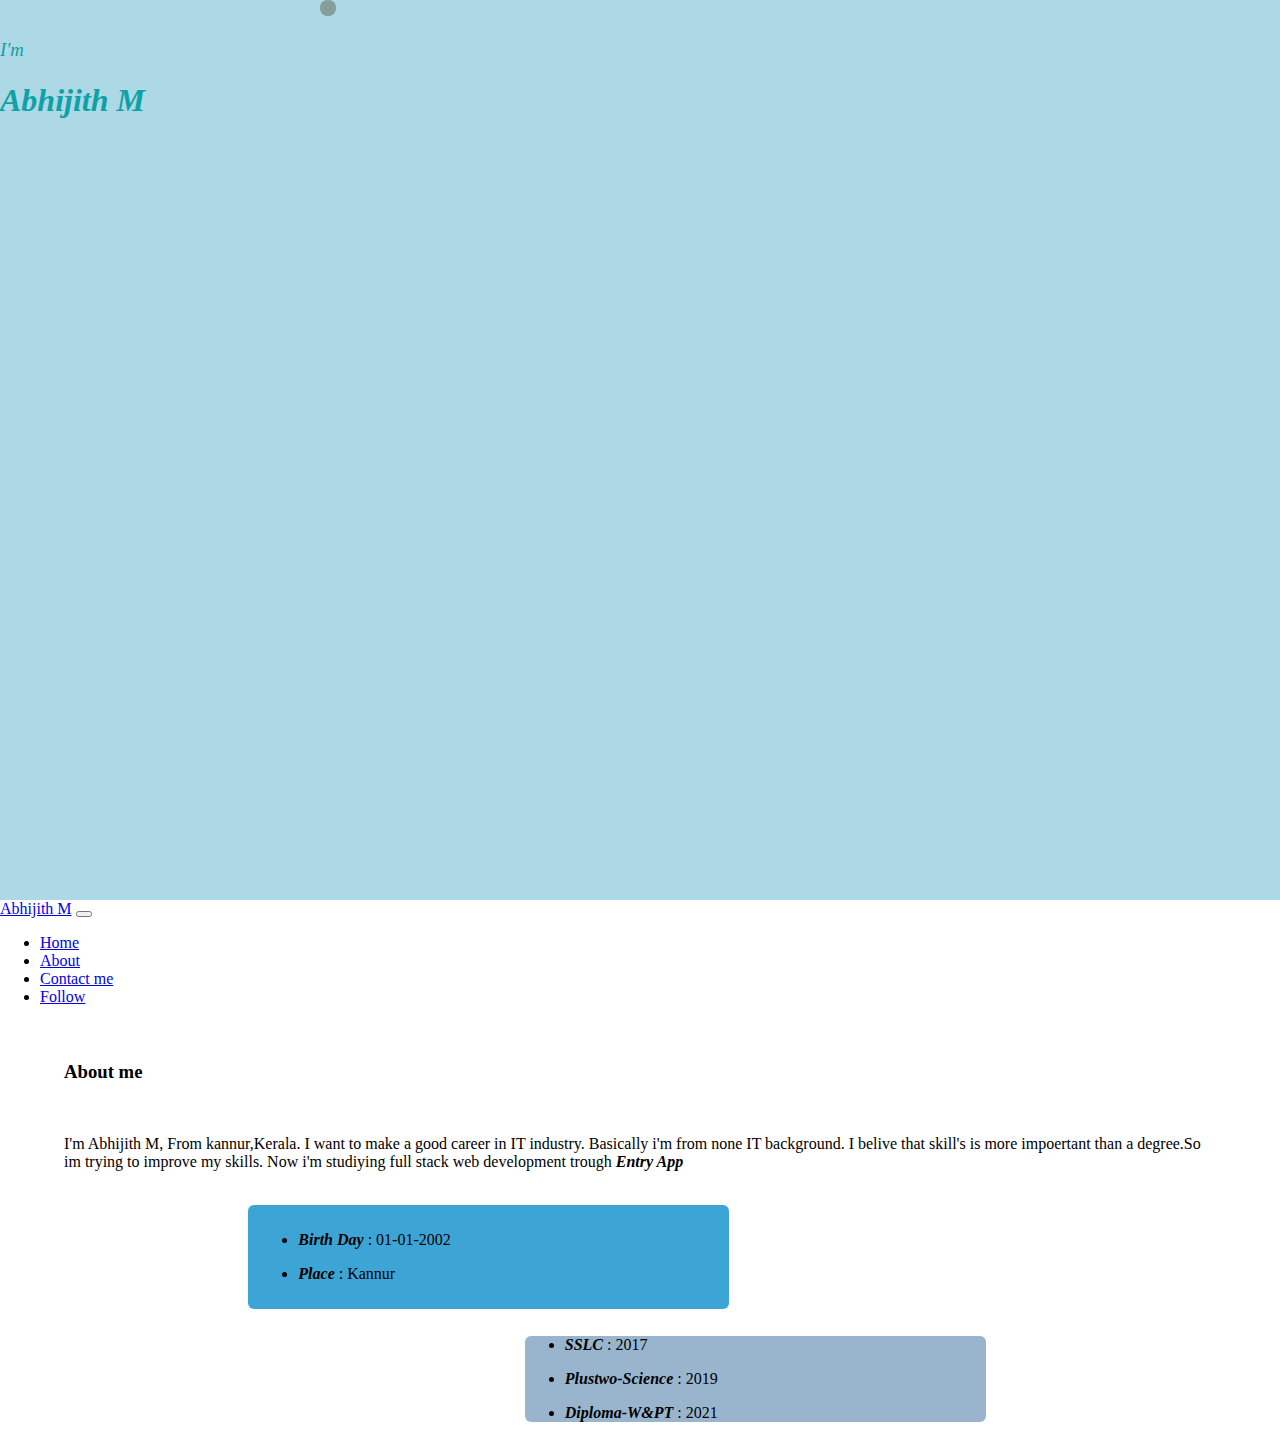
==== web.html @ 315ca45d "2nd time" ====
<!DOCTYPE html>
<html lang="en">
<head>
    <meta charset="UTF-8">
    <meta http-equiv="X-UA-Compatible" content="IE=edge">
    <meta name="viewport" content="width=device-width, initial-scale=1.0">
    <title>Document</title>

    <link rel="stylesheet" href="/bootstrap-5.3.0-alpha3-dist/css/bootstrap.css">
    <link rel="stylesheet" href="web.css">
</head>
<body>
    <!--main container-->
    <div class="container-fluid p-0 w-100">

        <!--row for home page-->
        <div class="row">
            <!--left side for dp-->
            <div class="dp col-sm-6">
                <img src="/WhatsApp Image 2023-05-11 at 21.37.43.jpg" alt="">
            </div>
            <!--right side for name-->
            <div class="name col-sm-6">
                <h3>I'm</h3>
                <h1>
                    Abhijith M
                </h1>
             </div>


        </div>

        <!--navbar-->
        <div class="navs w-100 p-0 m-0">

            <nav class="navbar navbar-expand-md navbar-light bg-info">
                <div class="container-fluid w-100">
                  <a class="navbar-brand text-white" href="#">Abhijith M</a>
                  <button class="navbar-toggler" type="button" data-bs-toggle="collapse" data-bs-target="#navbarSupportedContent" aria-controls="navbarSupportedContent" aria-expanded="false" aria-label="Toggle navigation">
                    <span class="navbar-toggler-icon"></span>
                  </button>
                  <div class="collapse navbar-collapse" id="navbarSupportedContent">
                    <ul class="navbar-nav me-auto mb-2 mb-lg-0 " id="nv">
                      <li class="nav-item">
                        <a class="nav-link active text-white " aria-current="page" href="#">Home</a>
                      </li>
                      <li class="nav-item">
                        <a class="nav-link text-white" href="#">About</a>
                      </li>
                      <li class="nav-item">
                        <a class="nav-link active text-white " aria-current="page" href="#">Contact me</a>
                      </li>
                      <li class="nav-item">
                        <a class="nav-link text-white" href="#">Follow</a>
                      </li>
                    </ul>
                  </div>
                </div>
              </nav>
    
        </div>
        
        <!--about-->
        <div class="about bg-body-secondary">
            <h3>About me</h3>
            <br>
             <p>
                I'm Abhijith M, From kannur,Kerala. I want to make a good career in IT industry. Basically i'm from none IT background. I belive that skill's is more impoertant than a degree.So im trying to improve my skills. Now i'm studiying full stack web development trough <i><b>Entry App</b></i>
             </p>
             <br>
             <div class="me">
                <ol>
                    <li class="">
                        <p><i><b>Birth Day</b> </i> : 01-01-2002</p>
                    </li>
                    <li class="">
                        <p><i><b>Place    </b> </i> : Kannur</p>
                    </li>
                </ol>
             </div>

             <div class="qualification">
                <ol>
                    <li class="">
                        <p><i><b>SSLC</b> </i> : 2017</p>
                    </li>
                    <li class="">
                        <p><i><b>Plustwo-Science</b> </i> : 2019</p>
                    </li>
                    <li class="">
                        <p><i><b>Diploma-W&PT</b> </i> : 2021</p>
                    </li>
                </ol>
             </div>
        </div>

        
    </div>

    <script src="https://cdn.jsdelivr.net/npm/@popperjs/core@2.11.7/dist/umd/popper.min.js" integrity="sha384-zYPOMqeu1DAVkHiLqWBUTcbYfZ8osu1Nd6Z89ify25QV9guujx43ITvfi12/QExE" crossorigin="anonymous"></script>
    <script src="/bootstrap-5.3.0-alpha3-dist/js/bootstrap.js"></script>
</body>
</html>
---- web.css ----
body{
    margin: 0px;
    padding: 0px;
    box-sizing: border-box;

}
.container-fluid{
    margin: 0%;
    padding: 0%;
}
.row{
    width: 100vw;
    height: 100vh;
    background-color: lightblue;
}
.dp{
    padding-left: 25vw;
    align-self: center;
}
.dp img {
    border-radius: 100%;
    width: 18vw;
    border: 8px dotted rgb(131, 160, 155);
}
.name{
    align-self: center;
    
}
.name h1 {
    font-family: cursive;
    font-weight: bold;
    font-style: italic;
    color: rgb(14, 161, 166);
}
.name h3 {
    font-family: fantasy;
    font-weight: lighter;
    font-style: italic;
    color: rgb(14, 161, 166);
}



.about{
    padding: 20px 5% 5px 5%;
}
ol{
    list-style-type: disc;
}
.me {
    background-color: rgb(61, 165, 213);
    width: 40%;
    height: auto;
    border-radius: 6px;
    padding:10px 10px 10px 10px;
    align-self: center;
    margin-left: 16%;

}
.qualification{
    background-color: rgb(153, 181, 206);
    width: 40%;
    height: auto;
    border-radius: 6px;
    align-self: center;
    margin-top: 3vh;
    margin-left: 40%;
   
}
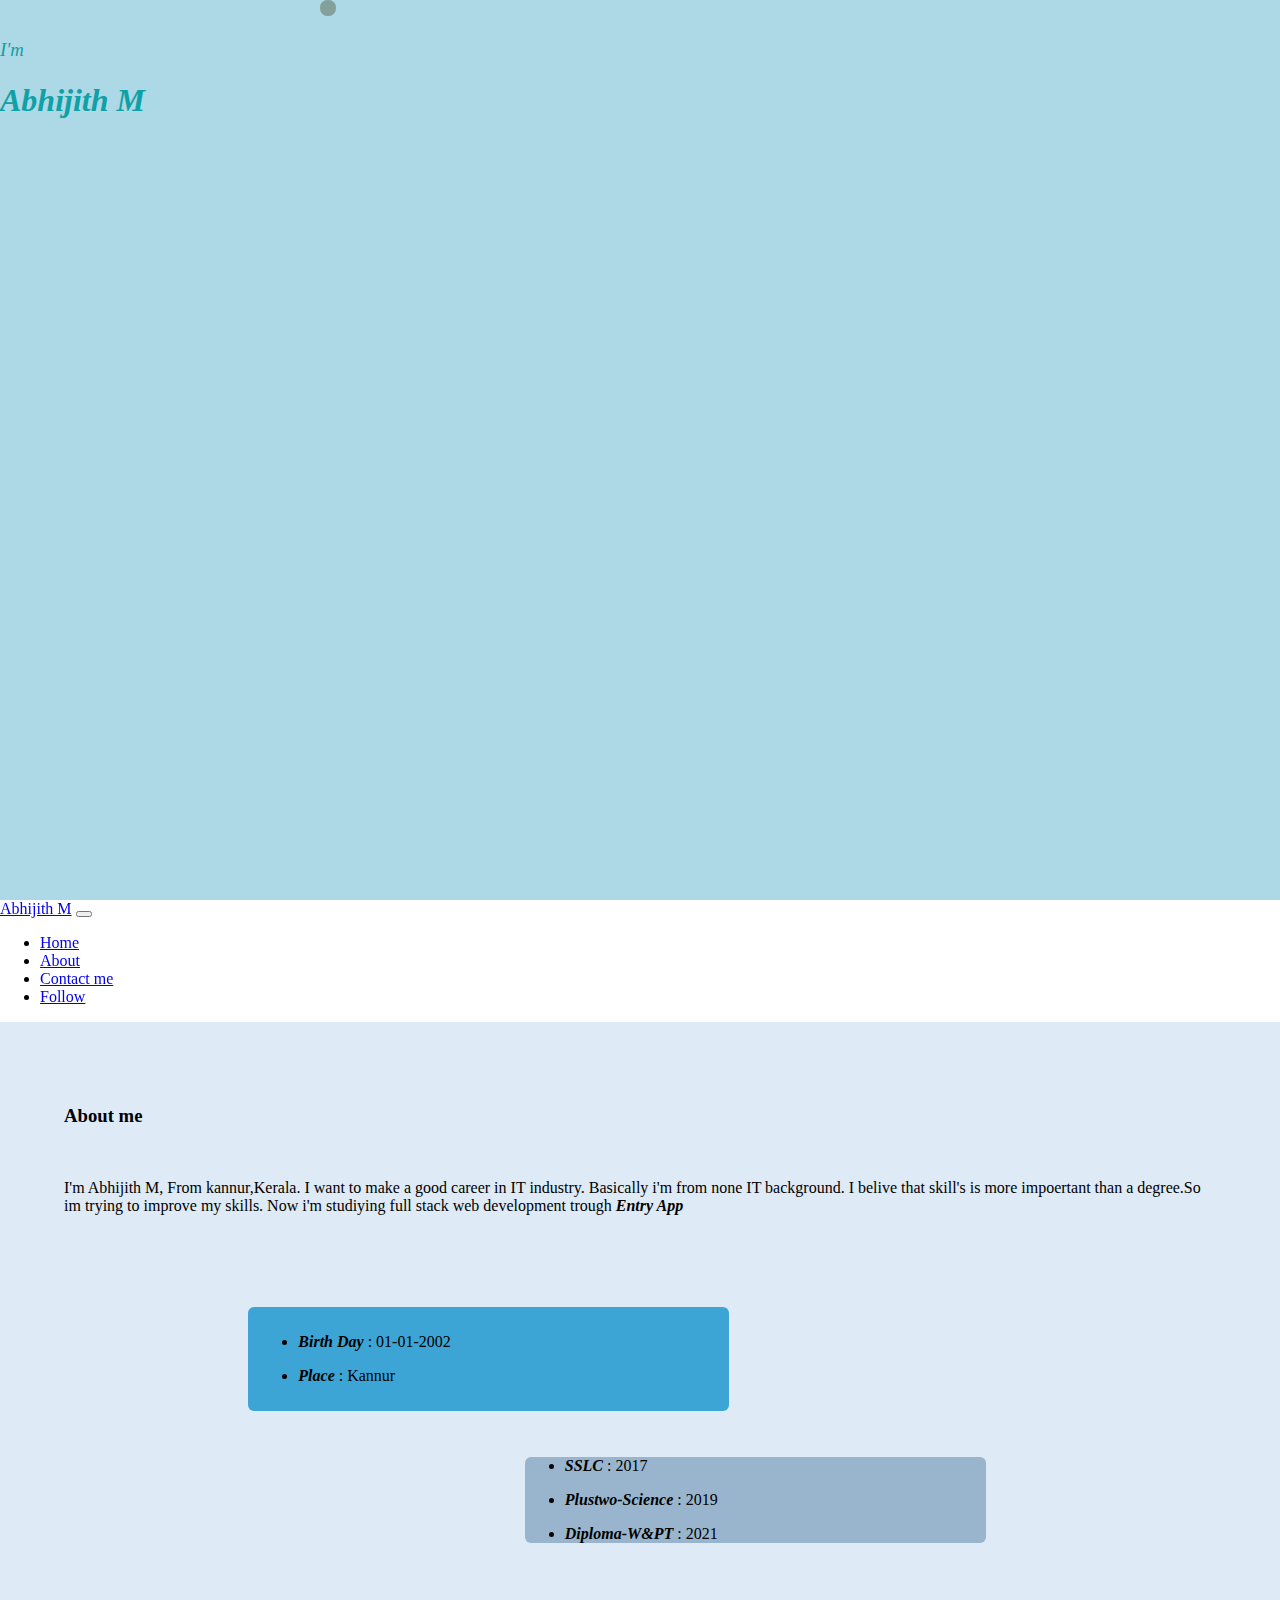
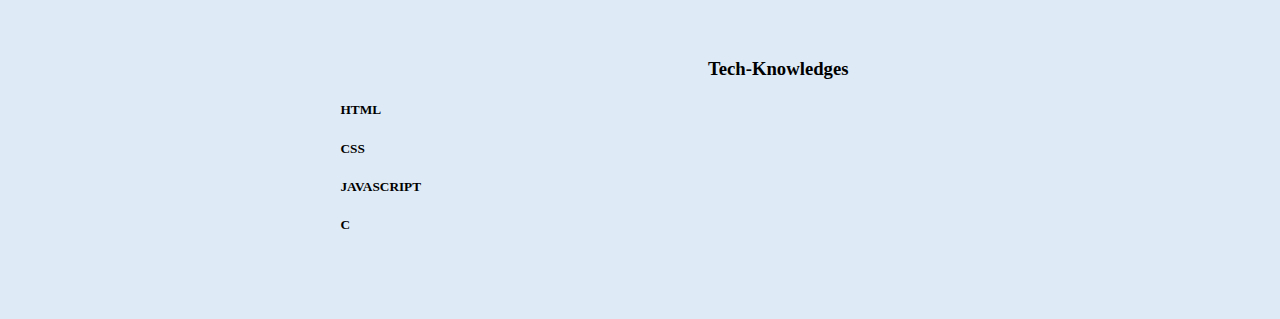
==== commit 66805995: "about page" ====
--- a/web.html
+++ b/web.html
@@ -30,8 +30,8 @@
 
         </div>
 
-        <!--navbar-->
-        <div class="navs w-100 p-0 m-0">
+        <!--navbar  sticky-->
+        <div class="navs w-100 p-0">
 
             <nav class="navbar navbar-expand-md navbar-light bg-info">
                 <div class="container-fluid w-100">
@@ -61,7 +61,7 @@
         </div>
         
         <!--about-->
-        <div class="about bg-body-secondary">
+        <div class="about">
             <h3>About me</h3>
             <br>
              <p>
@@ -92,9 +92,46 @@
                     </li>
                 </ol>
              </div>
-        </div>
 
+             <!--Fore knowledge-->
+            <div class="know w-50">
+                <h3>Tech-Knowledges</h3>
+                <label for="">
+                    <h5>HTML</h5>
+                </label>
+
+                <div class="progress">
+                    <div class="progress-bar progress-bar-striped progress-bar-animated" role="progressbar" aria-valuenow="75" aria-valuemin="0" aria-valuemax="100" style="width: 85%"></div>
+                 </div>
+
+                <label for="">
+                    <h5>CSS</h5>
+                </label>
+
+                <div class="progress">
+                    <div class="progress-bar progress-bar-striped progress-bar-animated" role="progressbar" aria-valuenow="75" aria-valuemin="0" aria-valuemax="100" style="width: 65%"></div>
+                </div>
+
+                <label for="">
+                    <h5>JAVASCRIPT</h5>
+                </label>
+
+                <div class="progress">
+                    <div class="progress-bar progress-bar-striped progress-bar-animated" role="progressbar" aria-valuenow="75" aria-valuemin="0" aria-valuemax="100" style="width: 5%"></div>
+                </div>
+
+                <label for="">
+                    <h5>C</h5>
+                </label>
+
+                <div class="progress">
+                    <div class="progress-bar progress-bar-striped progress-bar-animated" role="progressbar" aria-valuenow="75" aria-valuemin="0" aria-valuemax="100" style="width: 25%"></div>
+                </div>
+          
+                </div>
+     </div>
         
+          
     </div>
 
     <script src="https://cdn.jsdelivr.net/npm/@popperjs/core@2.11.7/dist/umd/popper.min.js" integrity="sha384-zYPOMqeu1DAVkHiLqWBUTcbYfZ8osu1Nd6Z89ify25QV9guujx43ITvfi12/QExE" crossorigin="anonymous"></script>
--- a/web.css
+++ b/web.css
@@ -38,11 +38,16 @@
     font-style: italic;
     color: rgb(14, 161, 166);
 }
+.navs {
+    position: sticky;
+    top: 0px;
+}
 
 
 
 .about{
-    padding: 20px 5% 5px 5%;
+    padding: 5% 5% 5% 5%;
+    background-color: rgb(222, 235, 246);
 }
 ol{
     list-style-type: disc;
@@ -52,9 +57,10 @@
     width: 40%;
     height: auto;
     border-radius: 6px;
-    padding:10px 10px 10px 10px;
+    padding: 10px 10px 10px 10px;
     align-self: center;
     margin-left: 16%;
+    margin-top: 5%;
 
 }
 .qualification{
@@ -63,7 +69,15 @@
     height: auto;
     border-radius: 6px;
     align-self: center;
-    margin-top: 3vh;
+    margin-top: 4%;
     margin-left: 40%;
+
    
 }
+.know{
+    margin-left: 24%;
+    margin-top: 10%;
+}
+.know h3 {
+    text-align: center;
+}